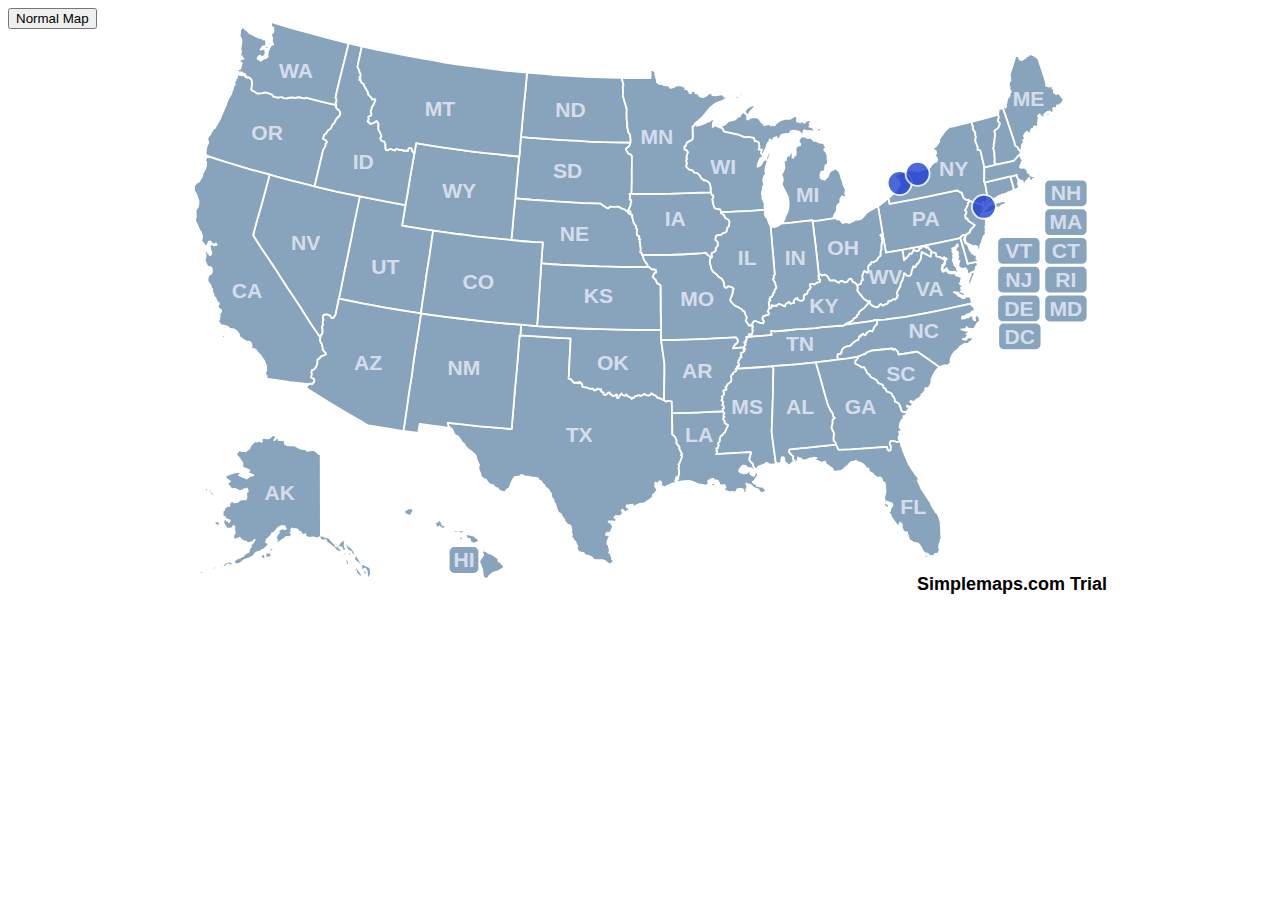
==== map-messageboard/map2.html @ 5bfab9e9 "first commit" ====
<!DOCTYPE html>
<html>

<head>

    <title>Find Your City</title>
    <link rel='stylesheet' href='map-messageboard.css'>
    <script type="text/javascript" src="map2.js"></script>
    <script type="text/javascript" src="usmap.js"></script>

</head>

<body>

    <div id ='map'></div>
    <button id = 'normal'>Normal Map</button>

<!--FOUR HEARTS SYSTEM. PURPLE = AMAZING RED = DECENT BROKEN RED = BELOW ACCEPTABLE BROKEN BLACK = ATROCIOUS-->
</body>

</html>
---- map-messageboard/map-messageboard.css ----
#map{
    height: 75%;
    width: 75%;
    position: absolute;
    transform: translateX(15%);
}
#premium{
}
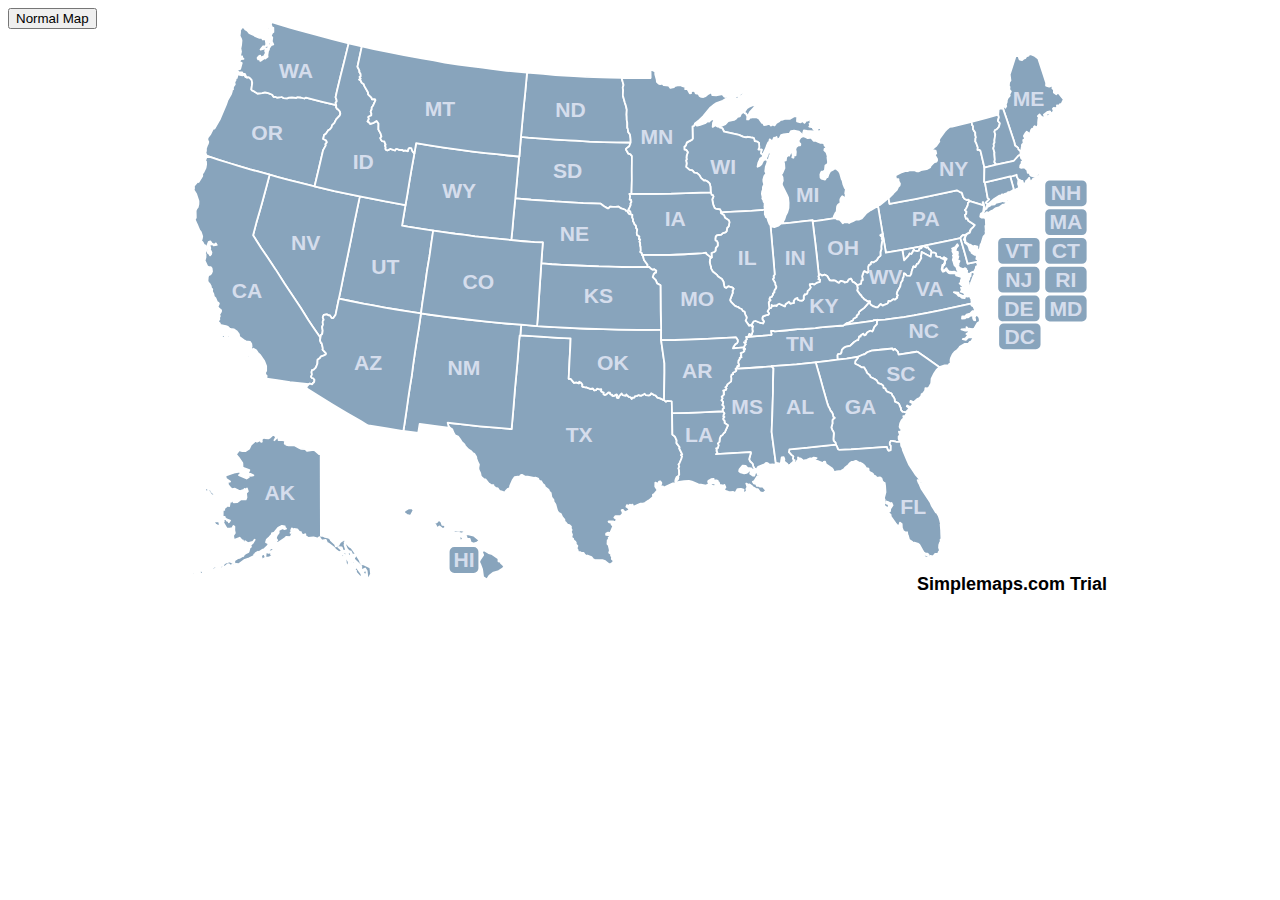
==== commit 5fb9bfe3: "Another push" ====
--- a/map-messageboard/map2.html
+++ b/map-messageboard/map2.html
@@ -13,7 +13,7 @@
 <body>
 
     <div id ='map'></div>
-    <button id = 'normal'>Normal Map</button>
+    <a href = 'map.html'><button id = 'normal' href = 'map.html'>Normal Map</button></a>
 
 <!--FOUR HEARTS SYSTEM. PURPLE = AMAZING RED = DECENT BROKEN RED = BELOW ACCEPTABLE BROKEN BLACK = ATROCIOUS-->
 </body>
